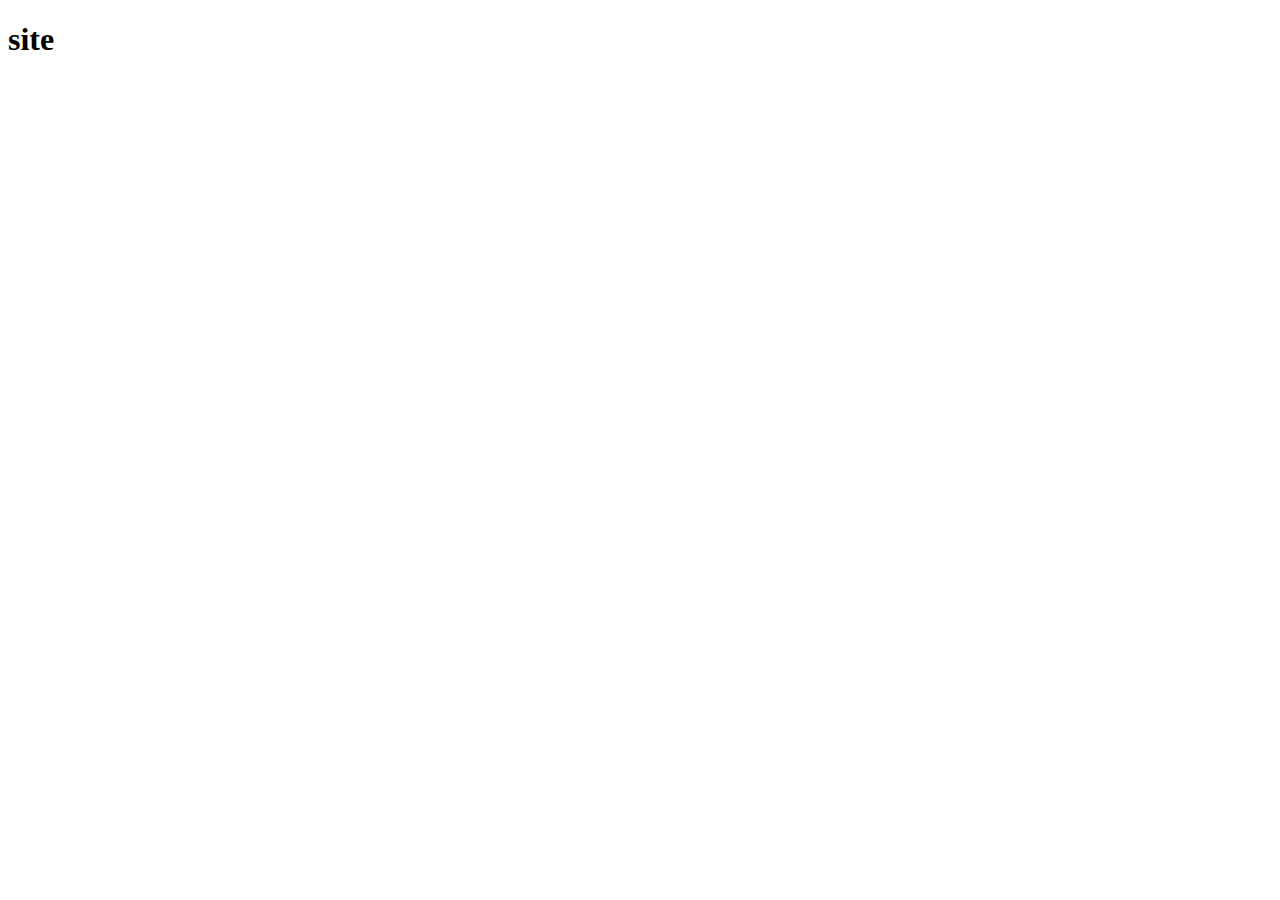
==== index.html @ a491fef4 "Add files via upload" ====
<!DOCTYPE html>
<html>

<head>
<meta charset="UTF-8">
<meta name="viewport" content= device width, intial-cale= 1.0>
<link rel= "tulesheet" type = "text/css">
<title>loja</title>
</head>

<body>
<h1> site <h1>

</body>
</html>
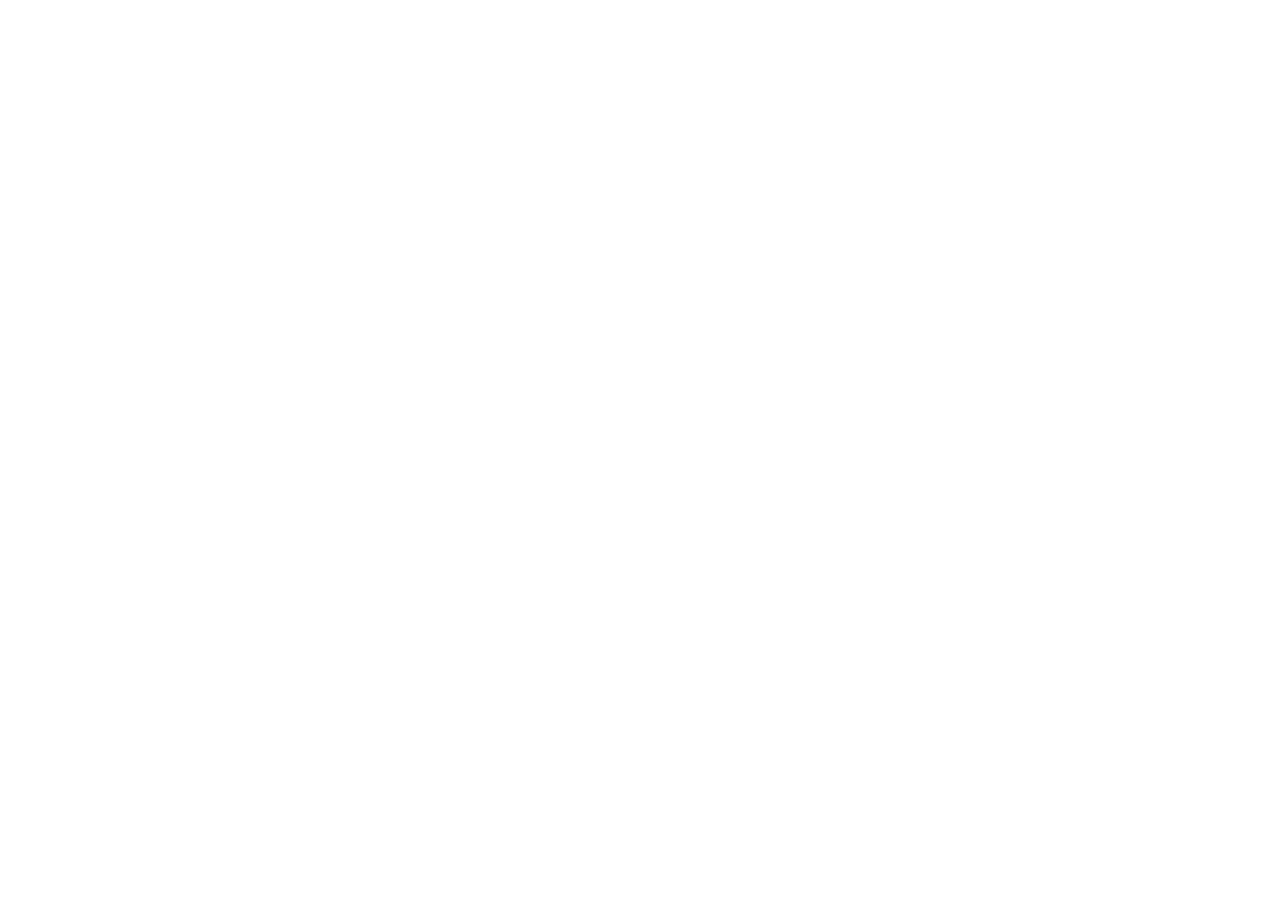
==== commit fcc70dd1: "Add files via upload" ====
--- a/index.html
+++ b/index.html
@@ -1,15 +1,19 @@
 <!DOCTYPE html>
-<html>
+<html lang="PT-BR">
+<head>
+    <meta charset="UTF-8">
+    <meta name="viewport" content="width=device-width, initial-scale=1.0">
+    <title>seu titulo aqui </title>
+</head>
+<header>
 
-<head>
-<meta charset="UTF-8">
-<meta name="viewport" content= device width, intial-cale= 1.0>
-<link rel= "tulesheet" type = "text/css">
-<title>loja</title>
-</head>
+<nav>
+<div class="nav-container">
+</nav>
+<ing id= "logo" src= "ing/logo.png alt=logo da empresa">
 
-<body>
-<h1> site <h1>
+</div>
 
-</body>
-</html>
+
+
+</header>
